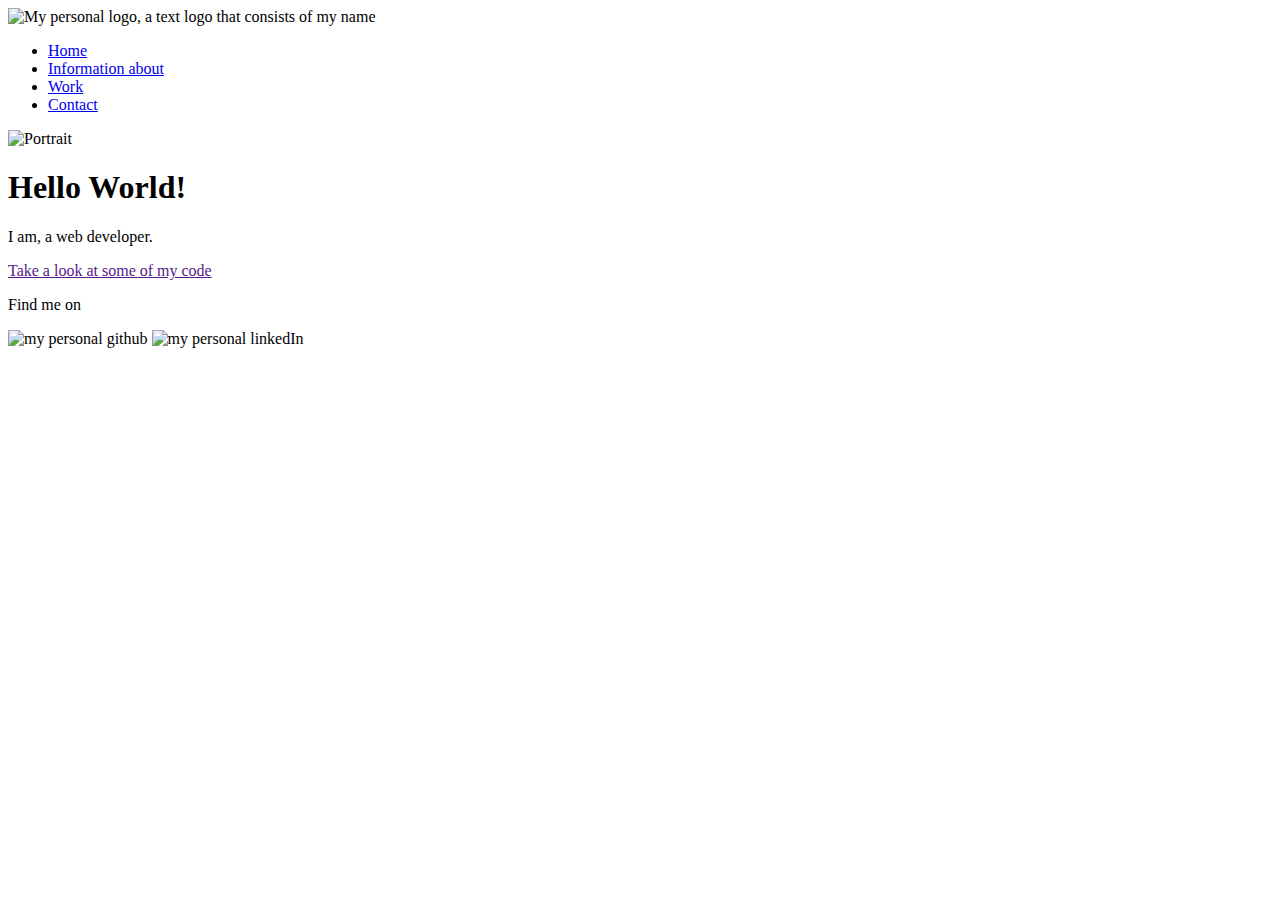
==== index.html @ 9dff5c65 "w3c validation and style lint" ====
<!DOCTYPE html>
<html lang="en">
<head>
  <meta charset="utf-8">
  <meta name="viewport" content="width=device-width, initial-scale=1">
  <title>Portfolio-Website</title>
  <link rel="shortcut icon" href="./img/my_favicon.png">
  <link rel="stylesheet" href="https://cdnjs.cloudflare.com/ajax/libs/normalize/8.0.1/normalize.min.css"
  integrity="sha512-NhSC1YmyruXifcj/KFRWoC561YpHpc5Jtzgvbuzx5VozKpWvQ+4nXhPdFgmx8xqexRcpAglTj9sIBWINXa8x5w=="
  crossorigin="anonymous" referrerpolicy="no-referrer">
  <link rel="stylesheet" href="https://fonts.googleapis.com/css?family=Montserrat">
  <link rel="stylesheet" type="text/css" href="css/style.production.css">
</head>
<body>
  <header class="page-header">
    <img src="./img/my_logo5.png" alt="My personal logo,
    a text logo that consists of my name" class="page-header__item">
    <nav class="main-navigation page-header__item">
      <ul role="menubar" class="navigation-list">
        <li role="presentation">
          <a href="index.html" role="menuitem" class="navigation-list__item navigation-list__item--active">Home</a>
        </li>
        <li role="presentation">
          <a href="about.html" role="menuitem" class="navigation-list__item">Information about</a>
        </li>
        <li role="presentation">
          <a href="work.html" role="menuitem" class="navigation-list__item">Work</a>
        </li>
        <li role="presentation">
          <a href="contact.html" role="menuitem" class="navigation-list__item">Contact</a>
        </li>
      </ul>
    </nav>
  </header>
  <main>
    <div class="profile">
      <img src="https://via.placeholder.com/150" class="profile__portrait" alt="Portrait">
      <h1>Hello World!</h1>
      <p>I am, a <span>web</span> developer.</p>
      <a href="">Take a look at some of my code</a>
    </div>
  </main>
  <script src="js/tota11y.min.js"></script>
<footer class="page-footer">
  <div class="social-media">
    <p>Find me on</p>
    <img src="img/github_icon.svg" alt="my personal github">
    <img src="img/linkedin_icon.svg" alt="my personal linkedIn">
  </div>
</footer>
</body>
</html>
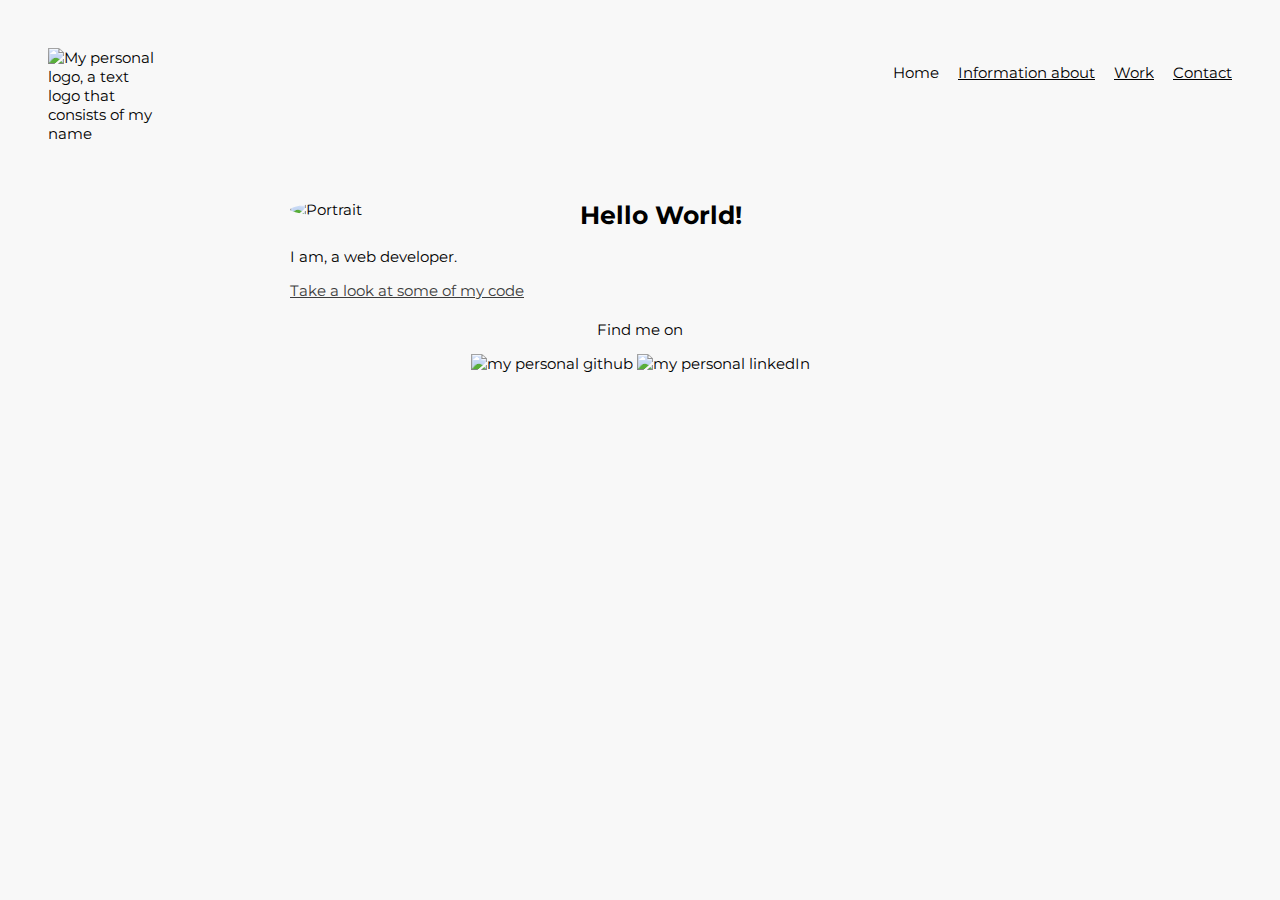
==== commit cfb5b2b4: "alignment issues improved" ====
--- a/index.html
+++ b/index.html
@@ -35,18 +35,18 @@
   <main>
     <div class="profile">
       <img src="https://via.placeholder.com/150" class="profile__portrait" alt="Portrait">
-      <h1>Hello World!</h1>
+      <h1 id="indexh1">Hello World!</h1>
       <p>I am, a <span>web</span> developer.</p>
       <a href="">Take a look at some of my code</a>
     </div>
   </main>
   <script src="js/tota11y.min.js"></script>
-<footer class="page-footer">
-  <div class="social-media">
-    <p>Find me on</p>
-    <img src="img/github_icon.svg" alt="my personal github">
-    <img src="img/linkedin_icon.svg" alt="my personal linkedIn">
-  </div>
-</footer>
+  <footer class="page-footer">
+    <div class="social-media">
+      <p>Find me on</p>
+      <img src="img/github_icon.svg" alt="my personal github">
+      <img src="img/linkedin_icon.svg" alt="my personal linkedIn">
+    </div>
+  </footer>
 </body>
 </html>
--- a/css/style.production.css
+++ b/css/style.production.css
@@ -0,0 +1,312 @@
+/*
+* Prefixed by https://autoprefixer.github.io
+* PostCSS: v8.4.14,
+* Autoprefixer: v10.4.7
+* Browsers: last 4 version
+*/
+
+* {
+  -webkit-box-sizing: border-box;
+          box-sizing: border-box;
+}
+
+body {
+  background-color: #f8f8f8;
+  font-family: "Montserrat", sans-serif;
+  font-size: 15px;
+  font-weight: 400;
+  line-height: normal;
+}
+
+h1 {  /* set a bigger h1 relative to the rest of the text and center */
+  font-size: 25px;
+  text-align: center;
+}
+
+a { /* normal link */
+  color: #000;
+}
+
+a:visited { /* visited link */
+  color: #3c3c3c;
+}
+
+a:hover,
+a:focus { /* No underlining when hovering over a link */
+  text-decoration: none;
+}
+
+a:active { /* selected link */
+  color: #489c79;
+}
+
+button.button {
+  /* overwrites browser defaults and resets the border */
+  border: none;
+  font-family: inherit; /* takes the font from the outer container, body */
+  background-color: #000;
+  color: #fff;
+  padding: 10px;
+  border-radius: 5px;
+  border-bottom: 1px solid rgba(0, 0, 0, 0.3);  /* gives the button a bottom border with a width of 1px, a type of solid, and a color in RGBA format */
+  -webkit-transition: 0.2s opacity;
+  -o-transition: 0.2s opacity;
+  transition: 0.2s opacity;
+}
+
+button:hover,
+button:focus
+.button:hover,
+.button:focus {
+  /* on hover or focus turn the mouse to a hand pointer */
+  cursor: pointer;
+  opacity: 0.8; /* reduces the opacity of the button to 80% */
+}
+
+.navigation-list__item--active {
+  text-decoration: none;
+}
+
+.profile__portrait {
+  float: left;
+  width: 250px;
+  height: auto;
+  margin-right: 40px;
+  border-radius: 50%;
+}
+
+#indexh1 {
+  text-align: left;
+}
+
+.profile {
+  max-width: 700px;
+  margin: 0 auto;
+}
+
+.page-footer { /* clear floating, center and space the footer */
+  clear: both;
+  display: -webkit-box;
+  display: -ms-flexbox;
+  display: flex;
+  -webkit-box-orient: vertical;
+  -webkit-box-direction: normal;
+      -ms-flex-direction: column;
+          flex-direction: column;
+  padding: 5px;
+  text-align: center;
+}
+
+.page-header { /* header in same line and with enought space around */
+  display: -webkit-box;
+  display: -ms-flexbox;
+  display: flex;
+  width: 100%;
+  padding: 20px;
+}
+
+.page-header__item {
+  -webkit-box-flex: 0;
+      -ms-flex: 0 1 150px;
+          flex: 0 1 150px;
+}
+
+.page-header__item:last-child {
+  -webkit-box-flex: 1;
+      -ms-flex-positive: 1;
+          flex-grow: 1;
+  text-align: right;
+}
+
+.navigation-list {
+  list-style-type: none;
+}
+
+.navigation-list li { /* nav unordered list all in the same line */
+  display: inline-block;
+  margin-left: 15px;
+}
+
+/* grid fallback for older browsers */
+.grid__item {
+  display: inline-block;
+  width: 33%;
+}
+
+/* end grid fallback, next if suported will override */
+@supports (display: grid) {
+  .grid {
+    display: -ms-grid;
+    display: grid;
+    -ms-grid-columns: 1fr 20px 1fr 20px 1fr;
+    grid-template-columns: 1fr 1fr 1fr;
+    grid-gap: 20px;
+    margin: 5px;
+  }
+
+  .grid__item {
+    background-color: #d8d8d8;
+    width: auto;
+    min-height: auto;
+    margin: 0;
+  }
+
+  .grid__item:last-child {
+    -ms-grid-column: 3;
+    grid-column: 3 / 3;
+    -ms-grid-row: 1;
+    -ms-grid-row-span: 2;
+    grid-row: 1 / 3;
+  }
+}
+
+.page-header__item {
+  padding: 20px;
+}
+
+@media all and (max-width: 500px) {
+  .grid {
+    -ms-grid-columns: 1fr;
+    grid-template-columns: 1fr;
+  }
+}
+
+@media all and (min-width: 500px) and (max-width: 750px) {
+  .grid {
+    -ms-grid-columns: 1fr 20px 1fr;
+    grid-template-columns: 1fr 1fr;
+  }
+}
+
+@media all and (max-width: 750px) {
+  .grid {
+    grid-gap: 10px;
+  }
+
+  .grid__item:last-child {
+    grid-column: auto / auto;
+    grid-row: auto / auto;
+  }
+
+  h1 {
+    font-size: 22px;
+  }
+}
+
+.page-main {
+  display: -webkit-box;
+  display: -ms-flexbox;
+  display: flex;
+  -webkit-box-orient: vertical;
+  -webkit-box-direction: normal;
+      -ms-flex-direction: column;
+          flex-direction: column;
+  padding: 20px;
+  text-align: center;
+}
+
+.page-main-courses_list {
+  list-style-type: none;
+}
+
+@-webkit-keyframes color-change {
+  0% {
+    fill: #ff00;
+  }
+
+  100% {
+    fill: #00ff;
+  }
+}
+
+@keyframes color-change {
+  0% {
+    fill: #ff00;
+  }
+
+  100% {
+    fill: #00ff;
+  }
+}
+
+#universityillustration {
+  margin: 0 auto;
+  display: block;
+}
+
+.sun {
+  -webkit-animation-duration: 5s;
+          animation-duration: 5s;
+  -webkit-animation-name: color-change;
+          animation-name: color-change;
+  -webkit-animation-iteration-count: infinite;
+          animation-iteration-count: infinite;
+  -webkit-animation-direction: alternate;
+          animation-direction: alternate;
+  -webkit-animation-timing-function: linear;
+          animation-timing-function: linear;
+}
+
+input[type=text] {
+  width: 100%;
+  padding: 12px;
+  border: 1px solid #ccc;
+  border-radius: 4px;
+  -webkit-box-sizing: border-box;
+          box-sizing: border-box;
+  margin-top: 6px;
+  margin-bottom: 16px;
+  resize: vertical;
+}
+
+select {
+  width: 100%;
+  padding: 12px;
+  border: 1px solid #ccc;
+  border-radius: 4px;
+  -webkit-box-sizing: border-box;
+          box-sizing: border-box;
+  margin-top: 6px;
+  margin-bottom: 16px;
+  resize: vertical;
+}
+
+textarea {
+  width: 100%;
+  padding: 12px;
+  border: 1px solid #ccc;
+  border-radius: 4px;
+  -webkit-box-sizing: border-box;
+          box-sizing: border-box;
+  margin-top: 6px;
+  margin-bottom: 16px;
+  resize: vertical;
+}
+
+input[type=submit] {
+  background-color: #04aa6d;
+  color: #fff;
+  padding: 12px 20px;
+  border: none;
+  border-radius: 4px;
+  cursor: pointer;
+}
+
+input[type=submit]:hover {
+  background-color: #04aa6d;
+}
+
+.container {
+  border-radius: 5px;
+  background-color: #d8d8d8;
+  padding: 20px;
+}
+
+#contactbutton {
+  width: 20%;
+  padding: 12px 20px;
+  border: none;
+  border-radius: 4px;
+  margin: 0 auto;
+  display: block;
+}
